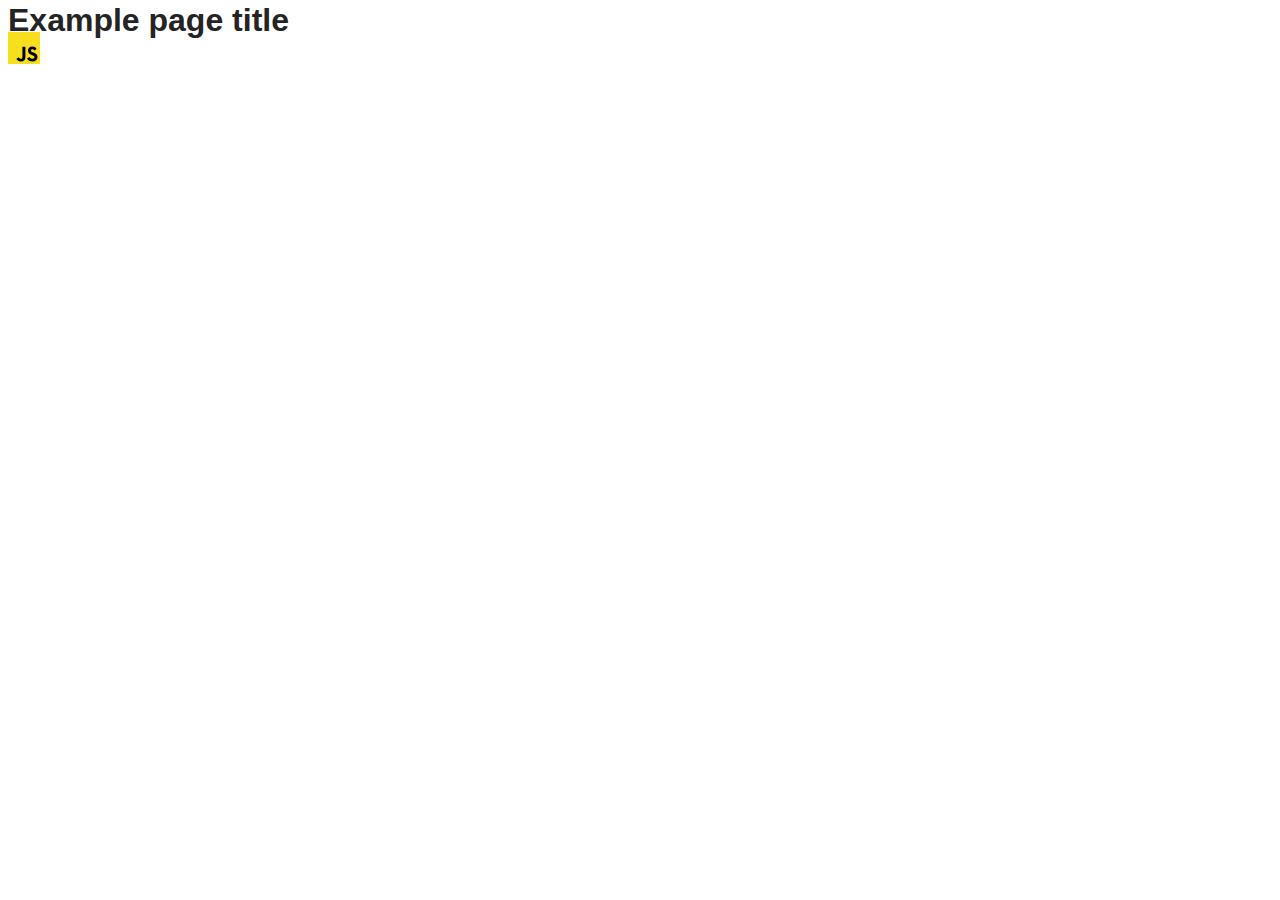
==== src/index.html @ fd44bde2 "Initial commit" ====
<!DOCTYPE html>
<html lang="en">
  <head>
    <meta charset="UTF-8" />
    <link rel="icon" type="image/svg+xml" href="/favicon.svg" />
    <meta name="viewport" content="width=device-width, initial-scale=1.0" />
    <title>Vanilla App Template</title>
    <link rel="stylesheet" href="./css/styles.css" />
  </head>
  <body>
    <load ="partials/header.html" />

    <section>
      <h1>Example page title</h1>
      <!-- Path to images as from index.html file -->
      <img src="./img/javascript.svg" alt="" />
    </section>

    <!-- Loads the specified .html file -->
    <load ="partials/vite-promo.html" />

    <script type="module" src="./main.js"></script>
  </body>
</html>
---- src/css/styles.css ----
/**
  |============================
  | include css partials with
  | default @import url()
  |============================
*/
@import url('./reset.css');
@import url('./vite-promo.css');
@import url('./header.css');

:root {
  font-family: Inter, Avenir, Helvetica, Arial, sans-serif;
  font-size: 16px;
  line-height: 24px;
  font-weight: 400;

  color: #242424;
  background-color: rgba(255, 255, 255, 0.87);

  font-synthesis: none;
  text-rendering: optimizeLegibility;
  -webkit-font-smoothing: antialiased;
  -moz-osx-font-smoothing: grayscale;
  -webkit-text-size-adjust: 100%;
}
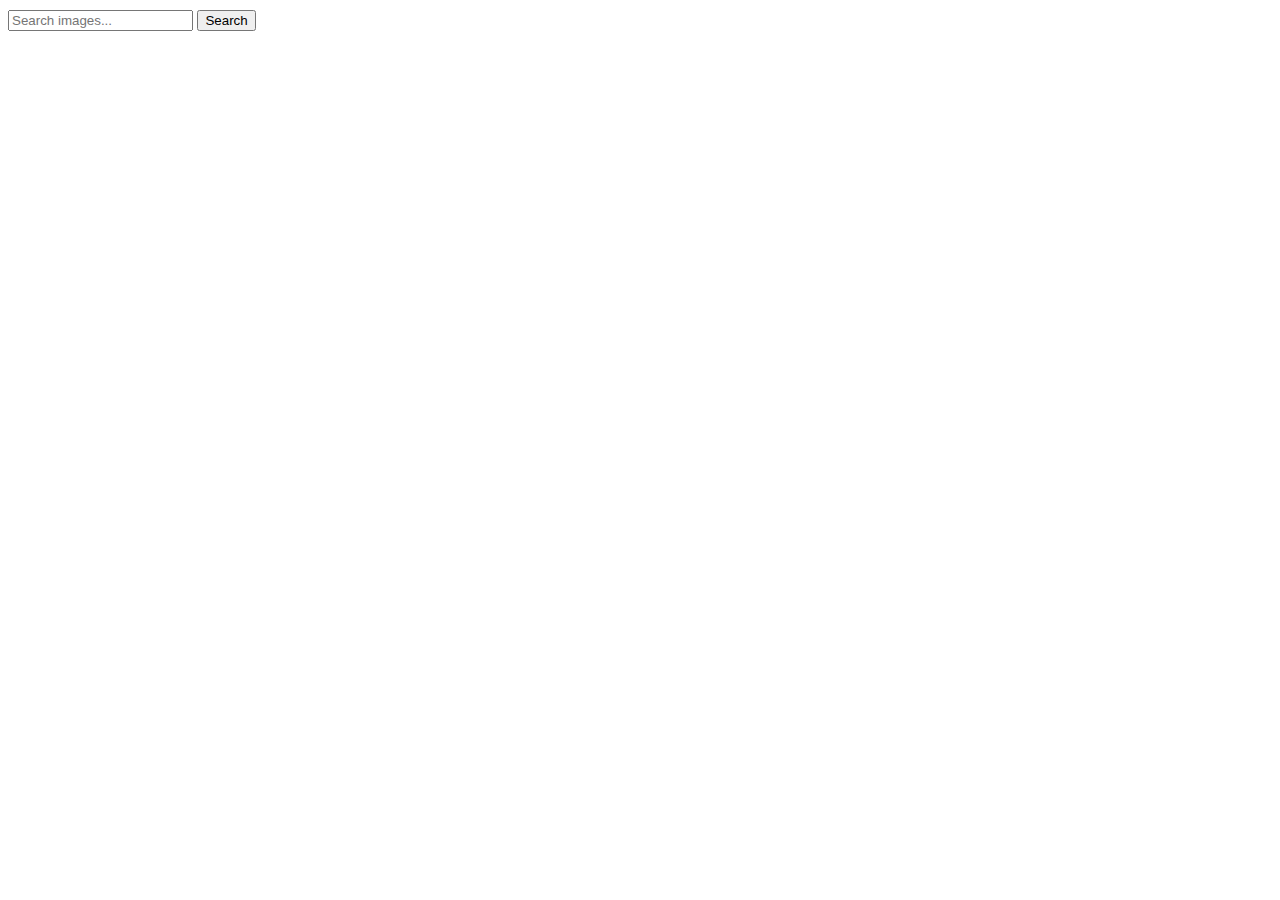
==== commit 2861dde7: "Innitial application sketch commit" ====
--- a/src/index.html
+++ b/src/index.html
@@ -8,17 +8,11 @@
     <link rel="stylesheet" href="./css/styles.css" />
   </head>
   <body>
-    <load ="partials/header.html" />
-
-    <section>
-      <h1>Example page title</h1>
-      <!-- Path to images as from index.html file -->
-      <img src="./img/javascript.svg" alt="" />
-    </section>
-
-    <!-- Loads the specified .html file -->
-    <load ="partials/vite-promo.html" />
-
+    <form class="form" autocomplete="off">
+      <input type="text" name="query" placeholder="Search images..." />
+      <button type="submit">Search</button>
+    </form>
+    <ul class="gallery"></ul>
     <script type="module" src="./main.js"></script>
   </body>
 </html>
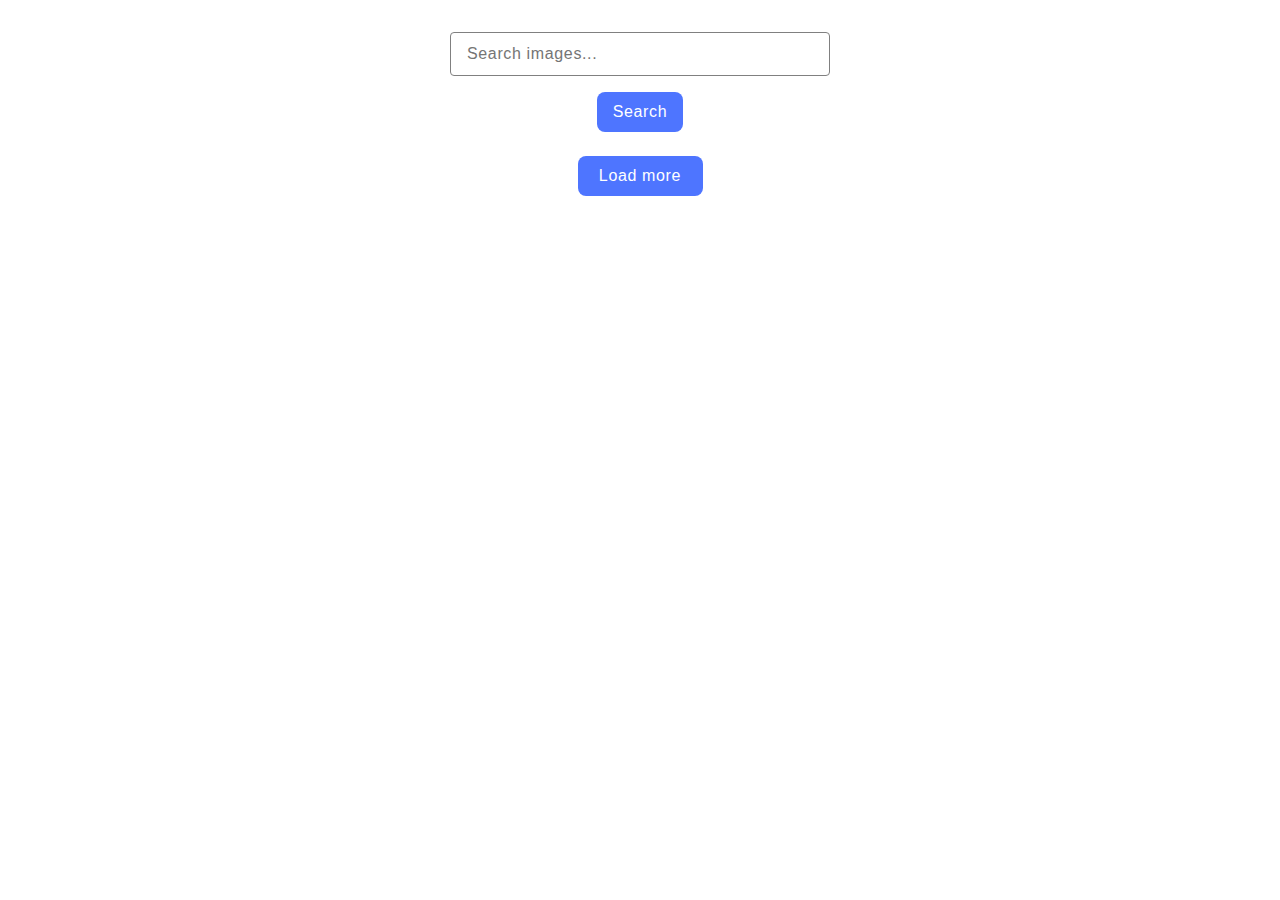
==== commit 21b96c55: "Innitial refactoring" ====
--- a/src/index.html
+++ b/src/index.html
@@ -2,17 +2,17 @@
 <html lang="en">
   <head>
     <meta charset="UTF-8" />
-    <link rel="icon" type="image/svg+xml" href="/favicon.svg" />
     <meta name="viewport" content="width=device-width, initial-scale=1.0" />
-    <title>Vanilla App Template</title>
     <link rel="stylesheet" href="./css/styles.css" />
   </head>
   <body>
     <form class="form" autocomplete="off">
       <input type="text" name="query" placeholder="Search images..." />
       <button type="submit">Search</button>
+      <div class="loader" style="display: none;"></div>
     </form>
     <ul class="gallery"></ul>
+    <button type="button" class="fetch-more-btn">Load more</button>
     <script type="module" src="./main.js"></script>
   </body>
 </html>
--- a/src/css/styles.css
+++ b/src/css/styles.css
@@ -1,25 +1,151 @@
-/**
-  |============================
-  | include css partials with
-  | default @import url()
-  |============================
-*/
-@import url('./reset.css');
-@import url('./vite-promo.css');
-@import url('./header.css');
-
+.loader {
+  width: 48px;
+  height: 48px;
+  display: inline-block;
+  position: relative;
+  border: 3px solid;
+  border-color:#4e75ff #0000 #fff #0000;
+  border-radius: 50%;
+  box-sizing: border-box;
+  animation: 1s rotate linear infinite;
+}
+.loader:before , .loader:after{
+  content: '';
+  top: 0;
+  left: 0;
+  position: absolute;
+  border: 10px solid transparent;
+  border-bottom-color:#fff;
+  transform: translate(-10px, 19px) rotate(-35deg);
+}
+.loader:after {
+  border-color: #4e75ff #0000 #0000 #0000 ;
+  transform: translate(32px, 3px) rotate(-35deg);
+}
+ @keyframes rotate {
+  100%{    transform: rotate(360deg)}
+}
 :root {
-  font-family: Inter, Avenir, Helvetica, Arial, sans-serif;
+  --font-family: "Montserrat", sans-serif;
+}
+ul,
+ol {
+  list-style-type: none;
+  padding-left: 0;
+}
+input {
+  outline: none;
+}
+.gallery {
+  display: flex;
+  flex-wrap: wrap;
+  column-gap: 24px;
+  row-gap: 24px;
+  margin: 0 auto;
+}
+.gallery-item {
+  border: 1px solid #808080;
+  width: 360px;
+  height: 200px;
+  overflow: hidden;
+}
+.gallery-image {
+  display: block;
+  max-width: 100%;
+}
+.form {
+  display: flex;
+  align-items: center;
+  justify-content: center;
+  flex-direction: column;
+  gap: 16px;
+  border-radius: 8px;
+  padding: 24px;
+  width: 408px;
+  background: #fff;
+  margin: 0 auto;
+}
+.form > input {
+  border: 1px solid #808080;
+  border-radius: 4px;
+  width: 360px;
+  height: 40px;
+  font-family: var(--font-family);
+  font-weight: 400;
   font-size: 16px;
   line-height: 24px;
+  line-height: 1.5;
+  letter-spacing: 0.04em;
+  color: #808080;
+  padding-left: 16px;
+
+}
+.form > input:hover {
+  border: 1px solid #000;
+}
+.form > input:focus {
+  border: 1px solid #000;
+}
+.form > button {
+  display: flex;
+  align-items: center;
+  justify-content: center;
+  border-radius: 8px;
+  padding: 8px 16px;
+  width: 86px;
+  height: 40px;
+  background: #4e75ff;
+  border: none;
+  font-weight: 500;
+  font-size: 16px;
+  line-height: 24px;
+  letter-spacing: 0.04em;
+  color: #fff;
+}
+.form > button:hover {
+  background: #6c8cff;
+}
+.info-box {
+  display: flex;
+  justify-content: space-around;
+  flex-direction: row;
+}
+.info-box > p {
+  font-family: var(--font-family);
+  font-weight: 600;
+  font-size: 12px;
+  line-height: 16px;
+  line-height: 1.33333;
+  letter-spacing: 0.04em;
+  color: #2e2f42;
+  display: flex;
+  flex-direction: column;
+  align-items: center;
+}
+.info-box > p > span {
   font-weight: 400;
-
-  color: #242424;
-  background-color: rgba(255, 255, 255, 0.87);
-
-  font-synthesis: none;
-  text-rendering: optimizeLegibility;
-  -webkit-font-smoothing: antialiased;
-  -moz-osx-font-smoothing: grayscale;
-  -webkit-text-size-adjust: 100%;
+  font-size: 12px;
+  line-height: 24px;
+  line-height: 2;
+  letter-spacing: 0.04em;
+  color: #2e2f42;
 }
+.fetch-more-btn {
+  display: flex;
+  align-items: center;
+  justify-content: center;
+  margin: 0 auto;
+  border: none;
+  border-radius: 8px;
+  padding: 8px 16px;
+  width: 125px;
+  height: 40px;
+  background: #4e75ff;
+  font-family: var(--font-family);
+  font-weight: 500;
+  font-size: 16px;
+  line-height: 24px;
+  line-height: 1.5;
+  letter-spacing: 0.04em;
+  color: #fff;
+}
